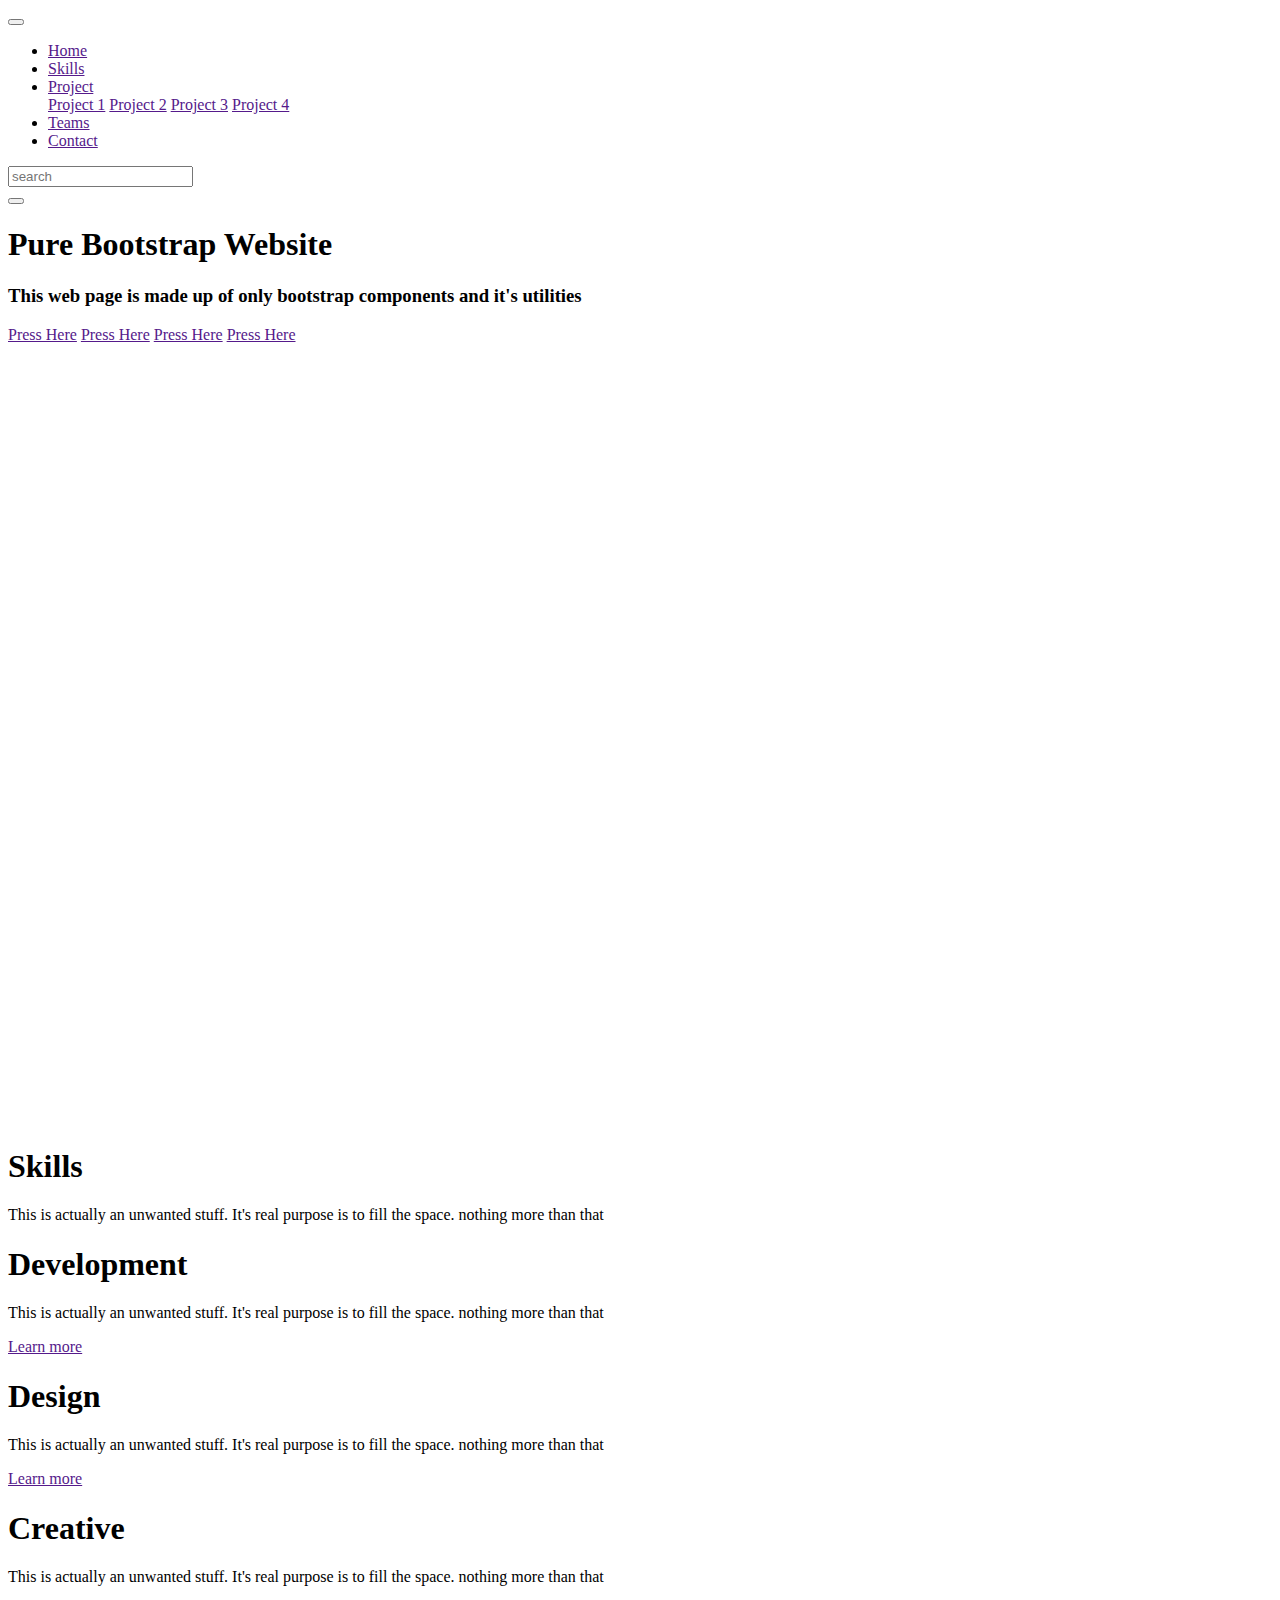
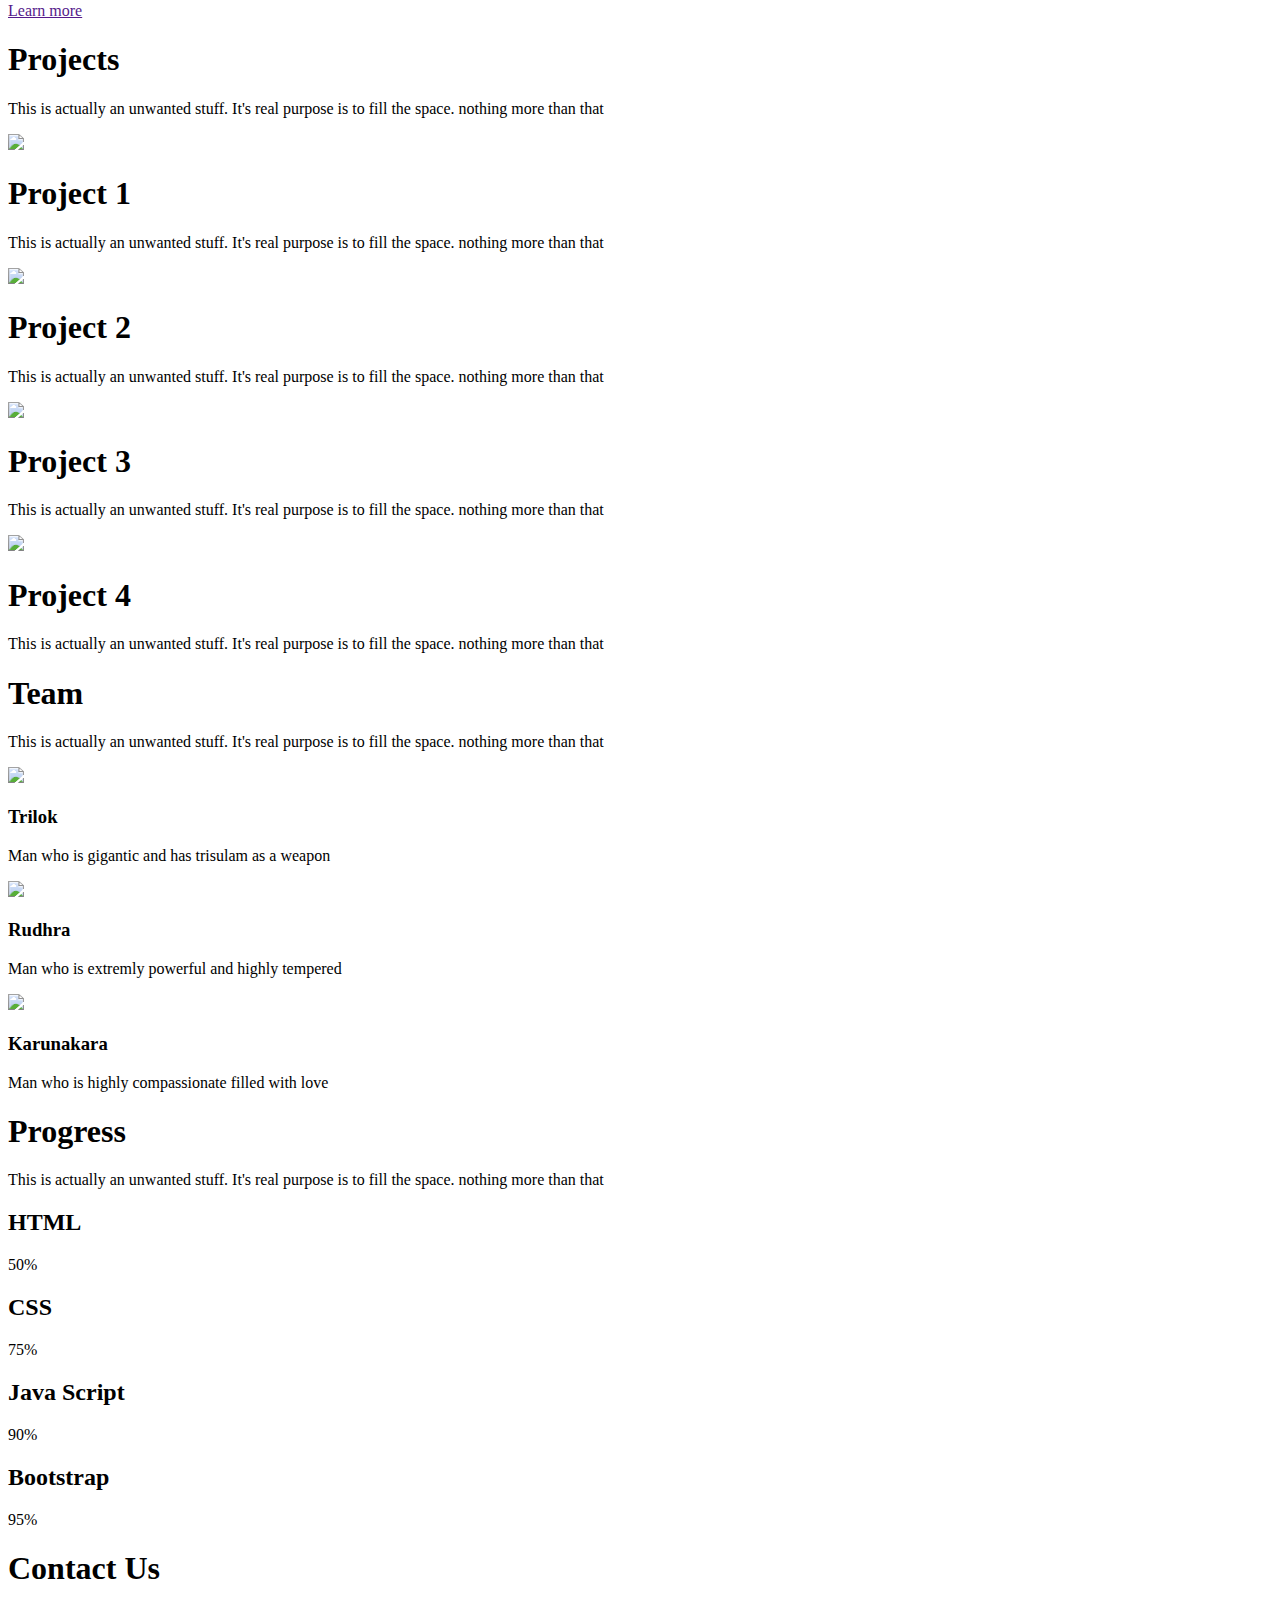
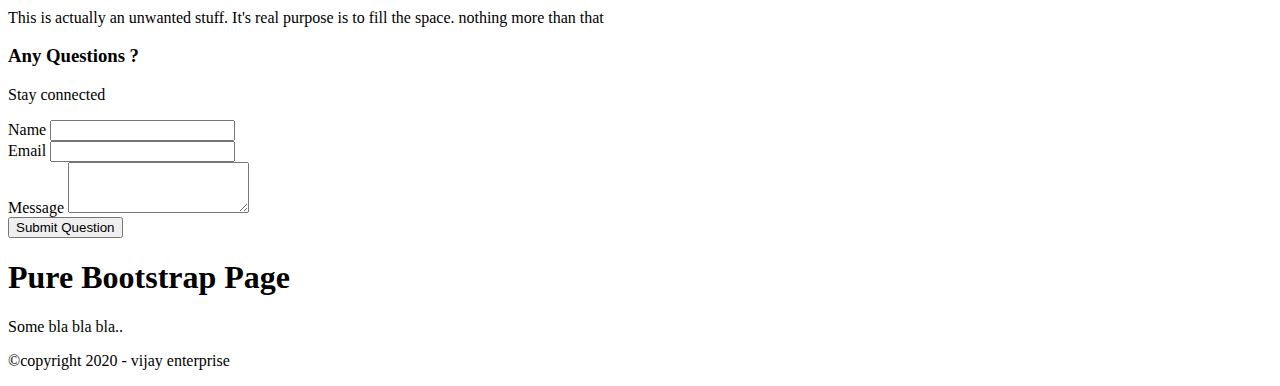
==== index.html @ 6c2223f8 "secondary added" ====
<!doctype html>
<html lang="en">

<head>
  <!-- Required meta tags -->
  <meta charset="utf-8">
  <meta name="viewport" content="width=device-width, initial-scale=1, shrink-to-fit=no">
  <link rel="title icon" type="image/png" href="images/title-img.png" />
  <!-- Bootstrap CSS -->
  <link rel="stylesheet" href="https://stackpath.bootstrapcdn.com/bootstrap/4.1.1/css/bootstrap.min.css"
    integrity="sha384-WskhaSGFgHYWDcbwN70/dfYBj47jz9qbsMId/iRN3ewGhXQFZCSftd1LZCfmhktB" crossorigin="anonymous">
  <!--    fontawesome-->
  <!-- <script defer src="https://use.fontawesome.com/releases/v5.0.13/js/all.js"
    integrity="sha384-xymdQtn1n3lH2wcu0qhcdaOpQwyoarkgLVxC/wZ5q7h9gHtxICrpcaSUfygqZGOe"
    crossorigin="anonymous"></script> -->
  <link rel="stylesheet" href="./font-awesome-4.7.0/css/font-awesome.min.css">
  <title>Pure Bootstrap Website</title>
</head>
<!-- *********************************nav bar***************************** -->
<nav class="navbar navbar-expand-sm bg-dark fixed-top">

  <a href="" class="navbar-brand text-warning">
    <i class="fa fa-podcast fa-2x" aria-hidden="true"></i>
  </a>
  <button type="button" class="navbar-toggler bg-light" data-toggle="collapse" data-target="#nav">
    <span class="navbar-toggler-icon"><i class="fa fa-bars fa-lg pt-1 text-muted" aria-hidden="true"></i></span>
  </button>

  <div class="collapse navbar-collapse justify-content-between" id="nav">
    <ul class="navbar-nav">
      <li class="nav-item px-2">
        <a href="" class="nav-link text-light text-uppercase font-weight-bold">Home</a>
      </li>
      <li class="nav-item px-2">
        <a href="" class="nav-link text-light text-uppercase font-weight-bold">Skills</a>
      </li>
      <li class="nav-item px-2 dropdown">
        <a href="" class="nav-link text-light text-uppercase font-weight-bold dropdown-toggle"
          data-toggle="dropdown">Project</a>
        <div class="dropdown-menu">
          <!-- css= display: none , position: absolute -->
          <a href="" class="dropdown-item">Project 1</a>
          <a href="" class="dropdown-item">Project 2</a>
          <a href="" class="dropdown-item">Project 3</a>
          <a href="" class="dropdown-item">Project 4</a>
        </div>
      </li>
      <li class="nav-item px-2">
        <a href="" class="nav-link text-light text-uppercase font-weight-bold">Teams</a>
      </li>
      <li class="nav-item px-2">
        <a href="" class="nav-link text-light text-uppercase font-weight-bold">Contact</a>
      </li>
    </ul>
    <form class="form-inline ml-2">
      <div class="input-group">
        <input type="text" placeholder="search" class="form-control">
        <div class="input-group-append">
          <button type="button" class="btn"><i class="fa fa-search text-muted"></i></button>
        </div>
      </div>
    </form>
  </div>

</nav>
<!-- *********************************nav bar ends***************************** -->

<!-- *********************************banner***************************** -->
<section>
  <div class="container-fluid">
    <div class="row bg-info justify-content-center align-items-center" style="height: 100vh;">
      <div class="col-sm-10 text-center">
        <h1 class="display-2 text-capitalise">
          <span class="text-warning">Pure Bootstrap</span>
          <span class="dispaly-2 font-weight-bold text-light">Website</span>
        </h1>
        <h3 class="font-weight-light font-italic text-light">This web page is made up of only bootstrap components and
          it's utilities </h3>
        <a href="" class="btn btn-primary btn-lg p-2 m-2">Press Here</a>
        <a href="" class="btn btn-danger btn-lg p-2 m-2">Press Here</a>
        <a href="" class="btn btn-success btn-lg p-2 m-2">Press Here</a>
        <a href="" class="btn btn-secondary btn-lg p-2 m-2">Press Here</a>
      </div>
    </div>
  </div>
</section>
<!-- *********************************end of banner***************************** -->

<!-- *********************************Skills***************************** -->
<section class="bg-light p-5">
  <div class="container-fluid">
    <!-- *********************************title***************************** -->
    <div class="row">
      <div class="col text-center mb-3">
        <h1 class="text-warning display-2">Skills</h1>
        <p class="lead text-secondary">This is actually an unwanted stuff. It's real purpose is to fill the space.
          nothing more than that</p>
      </div>
    </div>
    <!-- *********************************end of title***************************** -->
    <div class="row">
      <div class="col-lg-4 text-center col-sm-10 mx-auto mb-4">
        <i class="fa fa-desktop fa-5x text-warning mb-2" aria-hidden="true"></i>
        <h1 class="text-secondary">Development</h1>
        <p class="text-muted my-3">This is actually an unwanted stuff. It's real purpose is to fill the space. nothing
          more than that</p>
        <a href="" class="btn btn-outline-warning">Learn more</a>
      </div>
      <div class="col-lg-4 text-center col-sm-10 mx-auto mb-4">
        <i class="fa fa-edit fa-5x text-warning mb-2" aria-hidden="true"></i>
        <h1 class="text-secondary">Design</h1>
        <p class="text-muted my-3">This is actually an unwanted stuff. It's real purpose is to fill the space. nothing
          more than that</p>
        <a href="" class="btn btn-outline-warning">Learn more</a>
      </div>
      <div class="col-lg-4 text-center col-sm-10 mx-auto mb-4">
        <i class="fa fa-cogs fa-5x text-warning mb-2" aria-hidden="true"></i>
        <h1 class="text-secondary">Creative</h1>
        <p class="text-muted my-3">This is actually an unwanted stuff. It's real purpose is to fill the space. nothing
          more than that</p>
        <a href="" class="btn btn-outline-warning">Learn more</a>
      </div>
    </div>
  </div>
</section>
<!-- *********************************ends of Skills***************************** -->

<!-- *********************************Project***************************** -->
<section class="p-5">
  <div class="container-fluid">
    <!-- *********************************title***************************** -->
    <div class="row">
      <div class="col text-center mb-3">
        <h1 class="text-warning display-2">Projects</h1>
        <p class="lead text-secondary">This is actually an unwanted stuff. It's real purpose is to fill the space.
          nothing more than that</p>
      </div>
    </div>
    <!-- *********************************end of title***************************** -->
    <div class="row">
      <div class="col-lg-3 col-sm-6">
        <img src="./images/project1.jpg" class="img-thumbnail">
        <!-- or use img-fluid css= "max-width:100% ; height:auto" -->
        <h1 class="text-warning my-3">Project 1</h1>
        <p class="text-muted">This is actually an unwanted stuff. It's real purpose is to fill the space. nothing more
          than that</p>
      </div>
      <div class="col-lg-3 col-sm-6">
        <img src="./images/project2.jpg" class="img-thumbnail">
        <h1 class="text-warning my-3">Project 2</h1>
        <p class="text-muted">This is actually an unwanted stuff. It's real purpose is to fill the space. nothing more
          than that</p>
      </div>
      <div class="col-lg-3 col-sm-6">
        <img src="./images/project3.jpg" class="img-thumbnail">
        <h1 class="text-warning my-3">Project 3</h1>
        <p class="text-muted">This is actually an unwanted stuff. It's real purpose is to fill the space. nothing more
          than that</p>
      </div>
      <div class="col-lg-3 col-sm-6">
        <img src="./images/project4.jpg" class="img-thumbnail">
        <h1 class="text-warning my-3">Project 4</h1>
        <p class="text-muted">This is actually an unwanted stuff. It's real purpose is to fill the space. nothing more
          than that</p>
      </div>
    </div>
  </div>
</section>
<!-- *********************************ends of Project***************************** -->

<!-- *********************************Team***************************** -->
<section class="p-sm-5 p-2 bg-secondary">
  <div class="container-fluid">
    <!-- *********************************title***************************** -->
    <div class="row">
      <div class="col text-center mb-3">
        <h1 class="text-warning display-2">Team</h1>
        <p class="lead text-light">This is actually an unwanted stuff. It's real purpose is to fill the space. nothing
          more than that</p>
      </div>
    </div>
    <!-- *********************************end of title***************************** -->
    <div class="row">
      <div class="col-lg-4 col-sm-10 mb-3 mx-auto">
        <div class="card">
          <!-- css= display:flex; flex-direction:column; position:relative -->
          <img src="./images/kid1.jpg" class="card-img-top">
          <div class="card-body">
            <div class="card-title">
              <h3 class="text-muted">Trilok</h3>
            </div>
            <div class="card-subtitle">
              <P class="lead">Man who is gigantic and has trisulam as a weapon</P>
            </div>
            <div class="text-right">
              <a href="" class="text-primary mx-2"><i class="fa fa-facebook-square fa-2x" aria-hidden="true"></i></a>
              <a href="" class="text-info mx-2"><i class="fa fa-twitter  fa-2x" aria-hidden="true"></i></a>
              <a href="" class="text-danger mx-2"><i class="fa fa-youtube-play  fa-2x" aria-hidden="true"></i></a>
            </div>
          </div>
        </div>
      </div>
      <div class="col-lg-4 col-sm-10 mb-3 mx-auto">
        <div class="card">
          <!-- css= display:flex; flex-direction:column; position:relative -->
          <img src="./images/kid2.jpg" class="card-img-top">
          <div class="card-body">
            <div class="card-title">
              <h3 class="text-muted">Rudhra</h3>
            </div>
            <div class="card-subtitle">
              <P class="lead">Man who is extremly powerful and highly tempered</P>
            </div>
            <div class="text-right">
              <a href="" class="text-primary mx-2"><i class="fa fa-facebook-square fa-2x" aria-hidden="true"></i></a>
              <a href="" class="text-info mx-2"><i class="fa fa-twitter  fa-2x" aria-hidden="true"></i></a>
              <a href="" class="text-danger mx-2"><i class="fa fa-youtube-play  fa-2x" aria-hidden="true"></i></a>
            </div>
          </div>
        </div>
      </div>
      <div class="col-lg-4 col-sm-10 mb-3 mx-auto">
        <div class="card">
          <!-- css= display:flex; flex-direction:column; position:relative -->
          <img src="./images/kid3.jpg" class="card-img-top">
          <div class="card-body">
            <div class="card-title">
              <h3 class="text-muted">Karunakara</h3>
            </div>
            <div class="card-subtitle">
              <P class="lead">Man who is highly compassionate filled with love</P>
            </div>
            <div class="text-right">
              <a href="" class="text-primary mx-2"><i class="fa fa-facebook-square fa-2x" aria-hidden="true"></i></a>
              <a href="" class="text-info mx-2"><i class="fa fa-twitter  fa-2x" aria-hidden="true"></i></a>
              <a href="" class="text-danger mx-2"><i class="fa fa-youtube-play  fa-2x" aria-hidden="true"></i></a>
            </div>
          </div>
        </div>
      </div>
    </div>
  </div>
</section>
<!-- *********************************ends of Team***************************** -->

<!-- *********************************Progress bar***************************** -->
<section class="p-lg-5 p-sm-5 mx-sm-4">
  <div class="container-fluid">
    <!-- *********************************title***************************** -->
    <div class="row">
      <div class="col text-center mb-3">
        <h1 class="text-warning display-2">Progress</h1>
        <p class="lead text-secondary">This is actually an unwanted stuff. It's real purpose is to fill the space.
          nothing
          more than that</p>
      </div>
    </div>
    <!-- *********************************end of title***************************** -->
    <div class="row justify-content-center">
      <div class="col-lg-6 text-secondary">
        <h2>HTML</h2>
        <div class="progress bg-secondary mb-3">
          <div class="progress-bar bg-primary" style="width: 50%">50%</div>
        </div>
        <h2>CSS</h2>
        <div class="progress bg-secondary mb-3">
          <div class="progress-bar bg-warning" style="width: 75%">75%</div>
        </div>
        <h2>Java Script</h2>
        <div class="progress bg-secondary mb-3">
          <div class="progress-bar bg-danger" style="width: 90%">90%</div>
        </div>
        <h2>Bootstrap</h2>
        <div class="progress bg-secondary mb-3">
          <div class="progress-bar bg-success" style="width: 95%">95%</div>
        </div>
      </div>
    </div>
  </div>
</section>
<!-- *********************************ends of Progress bar***************************** -->

<!-- *********************************Content***************************** -->
<section class="p-5 bg-light">
  <div class="container-fluid">
    <!-- *********************************title***************************** -->
    <div class="row">
      <div class="col text-center mb-3">
        <h1 class="text-warning display-2">Contact Us</h1>
        <p class="lead text-secondary">This is actually an unwanted stuff. It's real purpose is to fill the space.
          nothing more than that</p>
      </div>
    </div>
    <!-- *********************************end of title***************************** -->
    <div class="row justify-content-center">
      <div class="col-lg-6 col-md-8 col-sm-10">
        <div class="text-center text-secondary">
          <h3>Any Questions ?</h3>
          <p>Stay connected</p>
        </div>
        <form class="text-muted">
          <div class="form-group">
            <label for="name">Name</label>
            <input type="text" id="name" class="form-control">
          </div>
          <div class="form-group">
            <label for="email">Email</label>
            <input type="email" id="email" class="form-control">
          </div>
          <div class="form-group">
            <label for="message">Message</label>
            <textarea id="message" class="form-control" rows="3"></textarea>
          </div>
          <button type="submit" class="btn btn-outline-warning btn-block">Submit Question</button>
        </form>
      </div>
    </div>
  </div>
</section>
<!-- *********************************ends of Content***************************** -->

<!-- *********************************footer***************************** -->
<footer class="bg-dark">
  <div class="container">
    <div class="row">
      <div class="col text-center">
        <h1 class="font-weight-light text-white text-capitalize p-3">Pure Bootstrap Page</h1>
        <p class="font-weight-light font-italic text-light text-capitalize p-3">Some bla bla bla..</p>
        <P class="text-light py-4 m-0">&copy;copyright 2020 - vijay enterprise</P>
      </div>
    </div>
  </div>
</footer>
<!-- *********************************ends of footer***************************** -->




<!-- jQuery first, then Popper.js, then Bootstrap JS -->
<script src="https://code.jquery.com/jquery-3.3.1.slim.min.js"
  integrity="sha384-q8i/X+965DzO0rT7abK41JStQIAqVgRVzpbzo5smXKp4YfRvH+8abtTE1Pi6jizo" crossorigin="anonymous"></script>
<script src="https://cdnjs.cloudflare.com/ajax/libs/popper.js/1.14.3/umd/popper.min.js"
  integrity="sha384-ZMP7rVo3mIykV+2+9J3UJ46jBk0WLaUAdn689aCwoqbBJiSnjAK/l8WvCWPIPm49" crossorigin="anonymous"></script>
<script src="https://stackpath.bootstrapcdn.com/bootstrap/4.1.1/js/bootstrap.min.js"
  integrity="sha384-smHYKdLADwkXOn1EmN1qk/HfnUcbVRZyYmZ4qpPea6sjB/pTJ0euyQp0Mk8ck+5T" crossorigin="anonymous"></script>
</body>

</html>
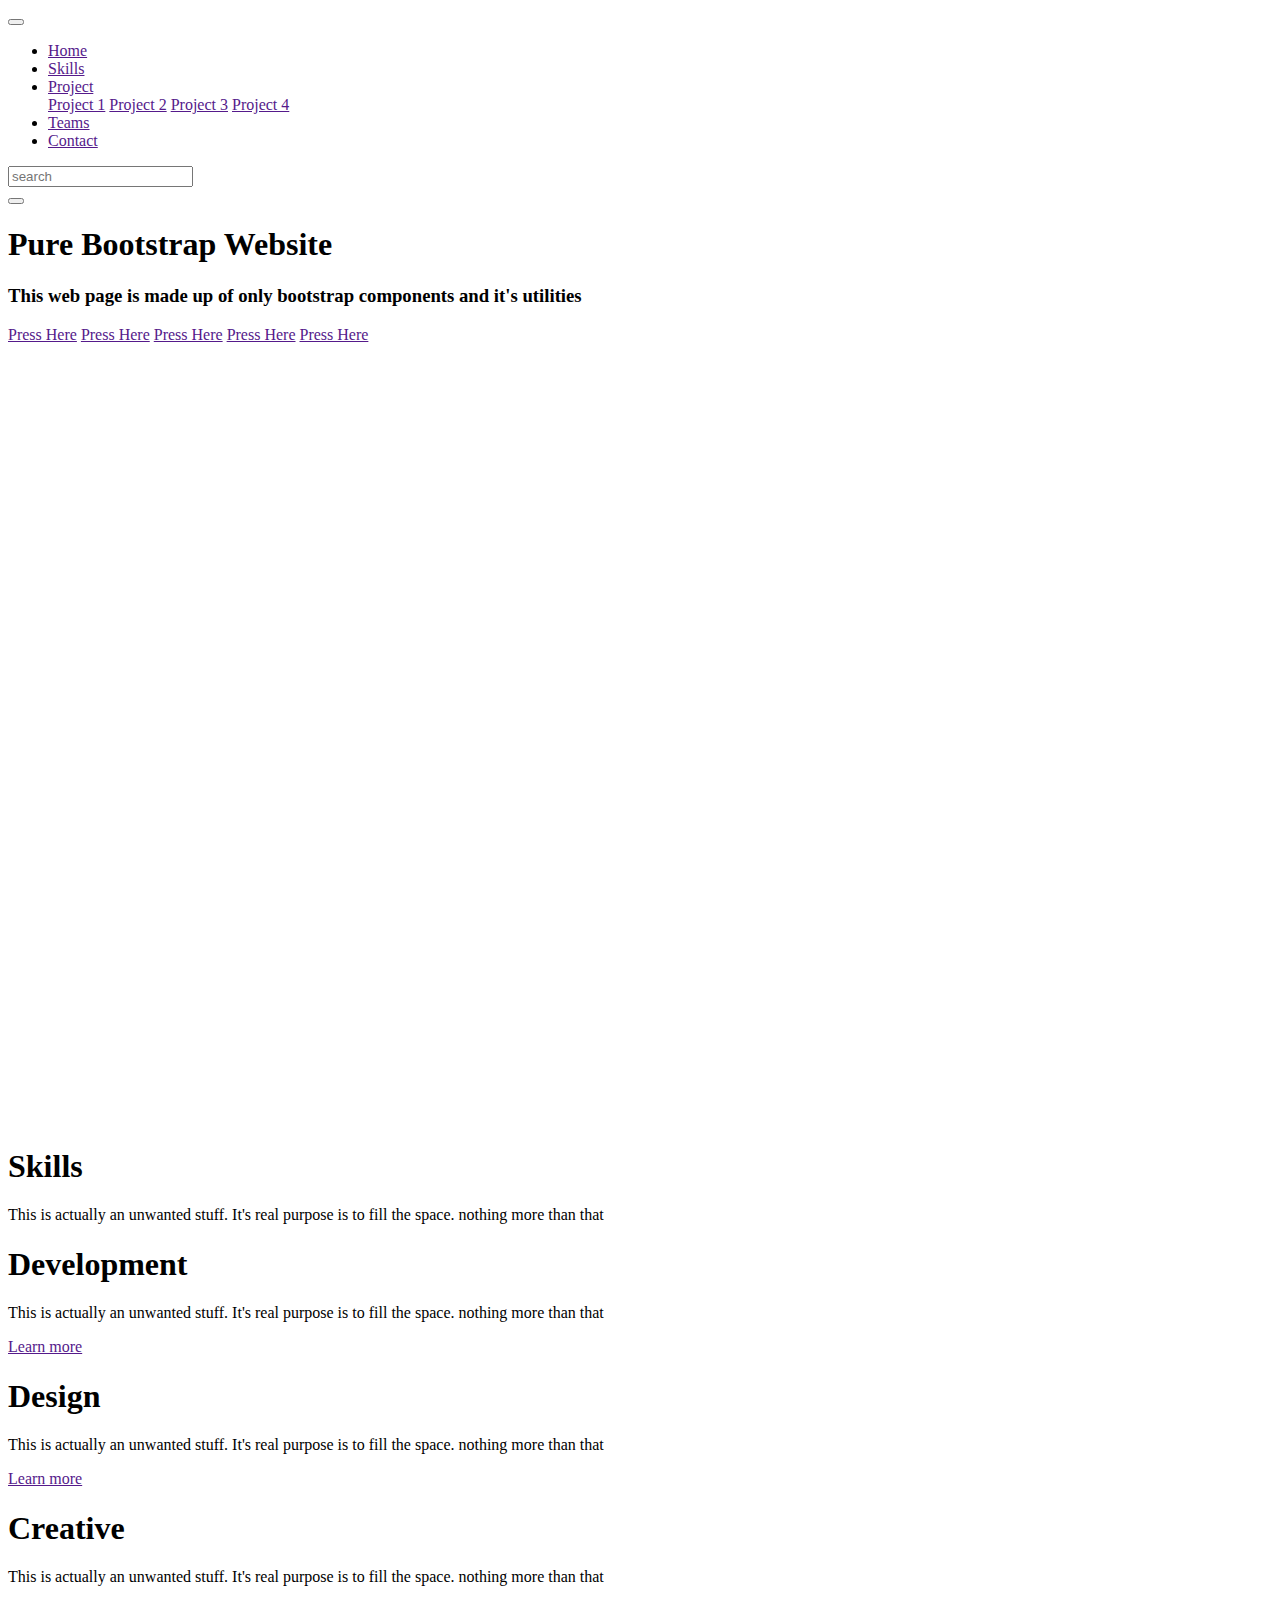
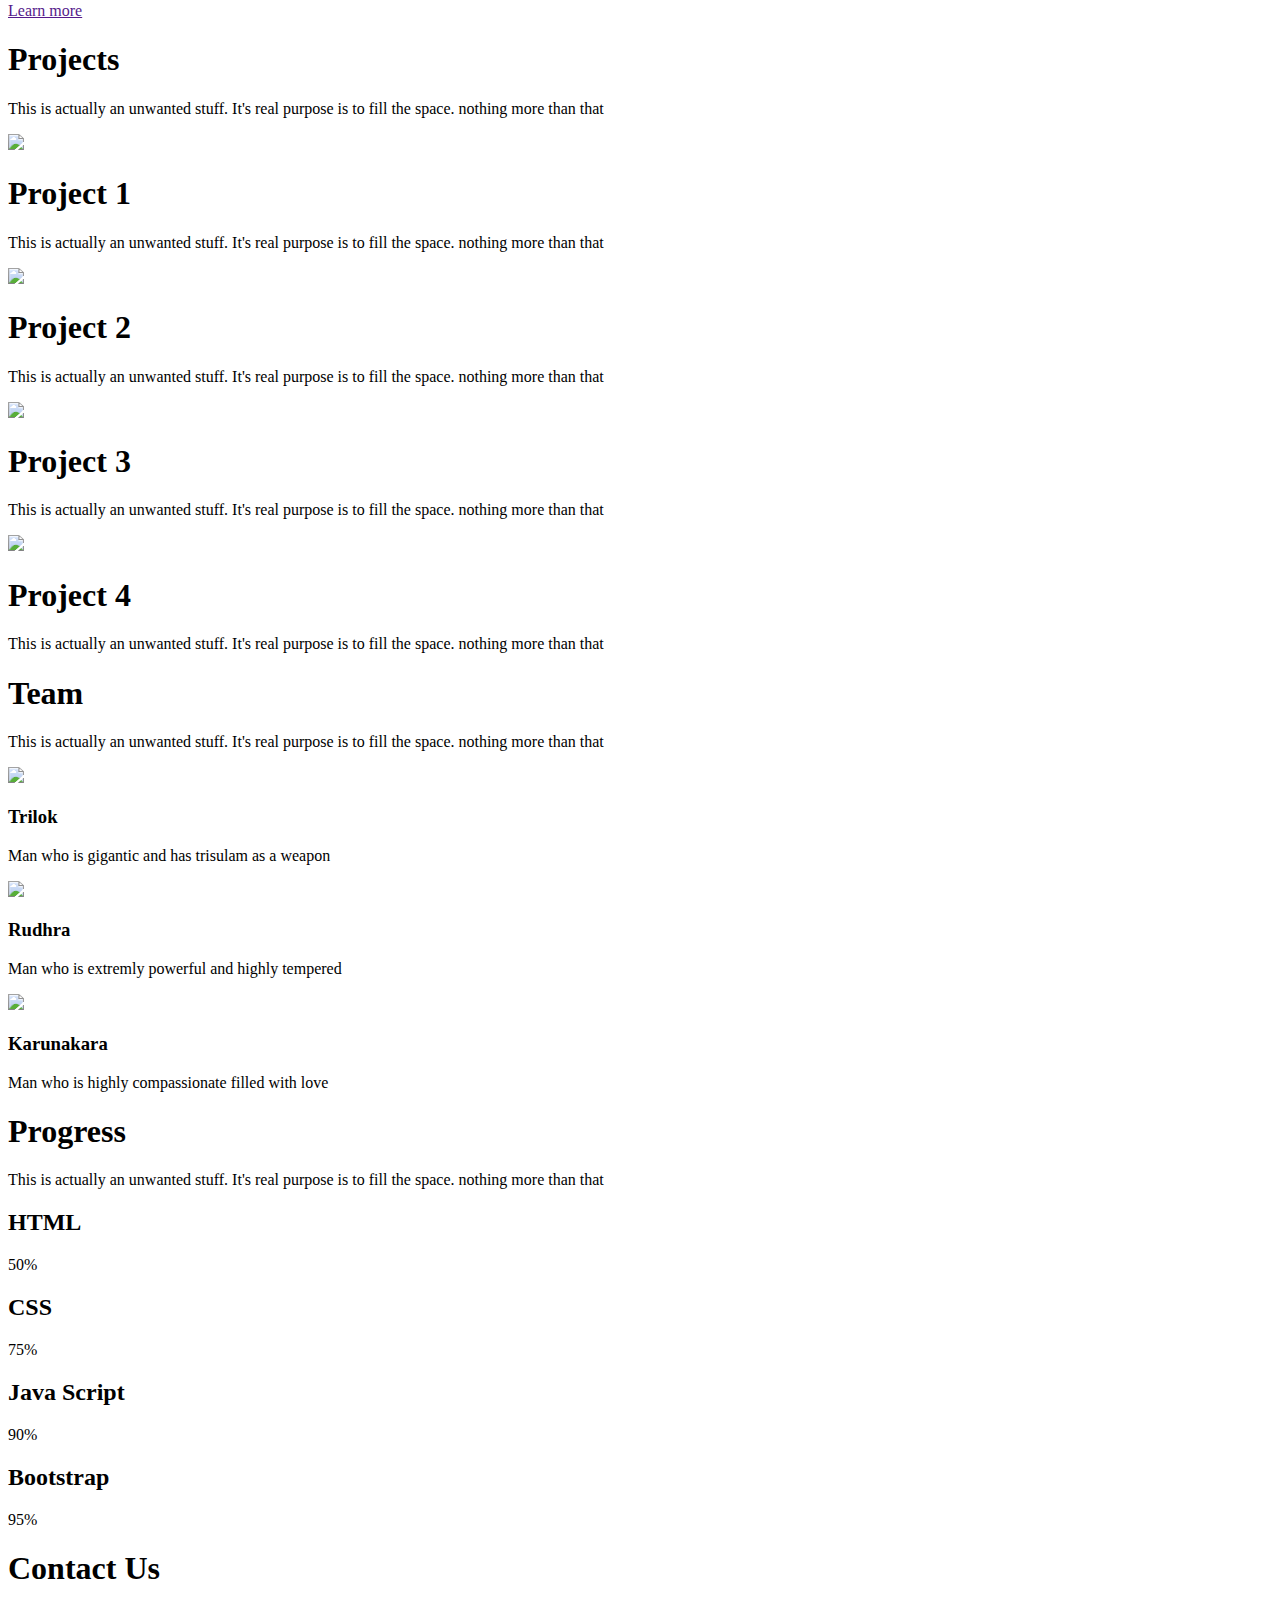
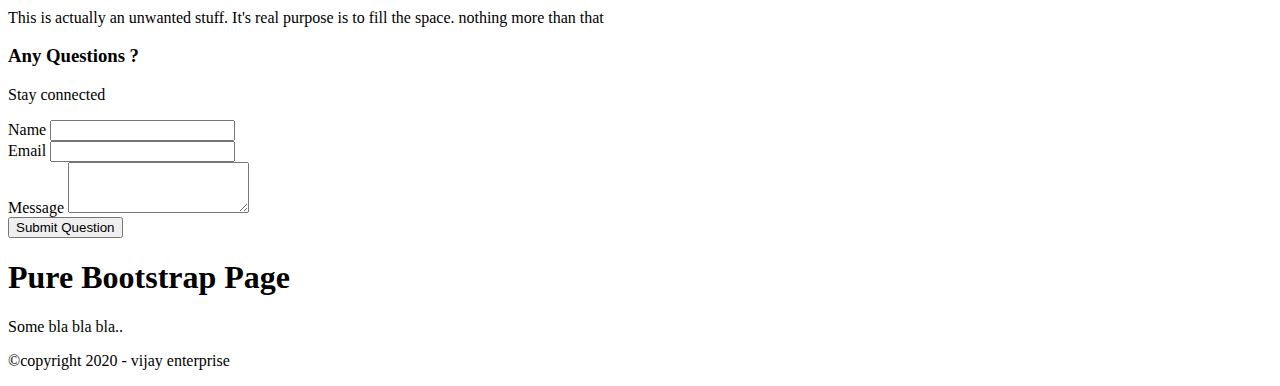
==== commit 232d7c8e: "dark added" ====
--- a/index.html
+++ b/index.html
@@ -80,6 +80,7 @@
         <a href="" class="btn btn-danger btn-lg p-2 m-2">Press Here</a>
         <a href="" class="btn btn-success btn-lg p-2 m-2">Press Here</a>
         <a href="" class="btn btn-secondary btn-lg p-2 m-2">Press Here</a>
+        <a href="" class="btn btn-dark btn-lg p-2 m-2">Press Here</a>
       </div>
     </div>
   </div>
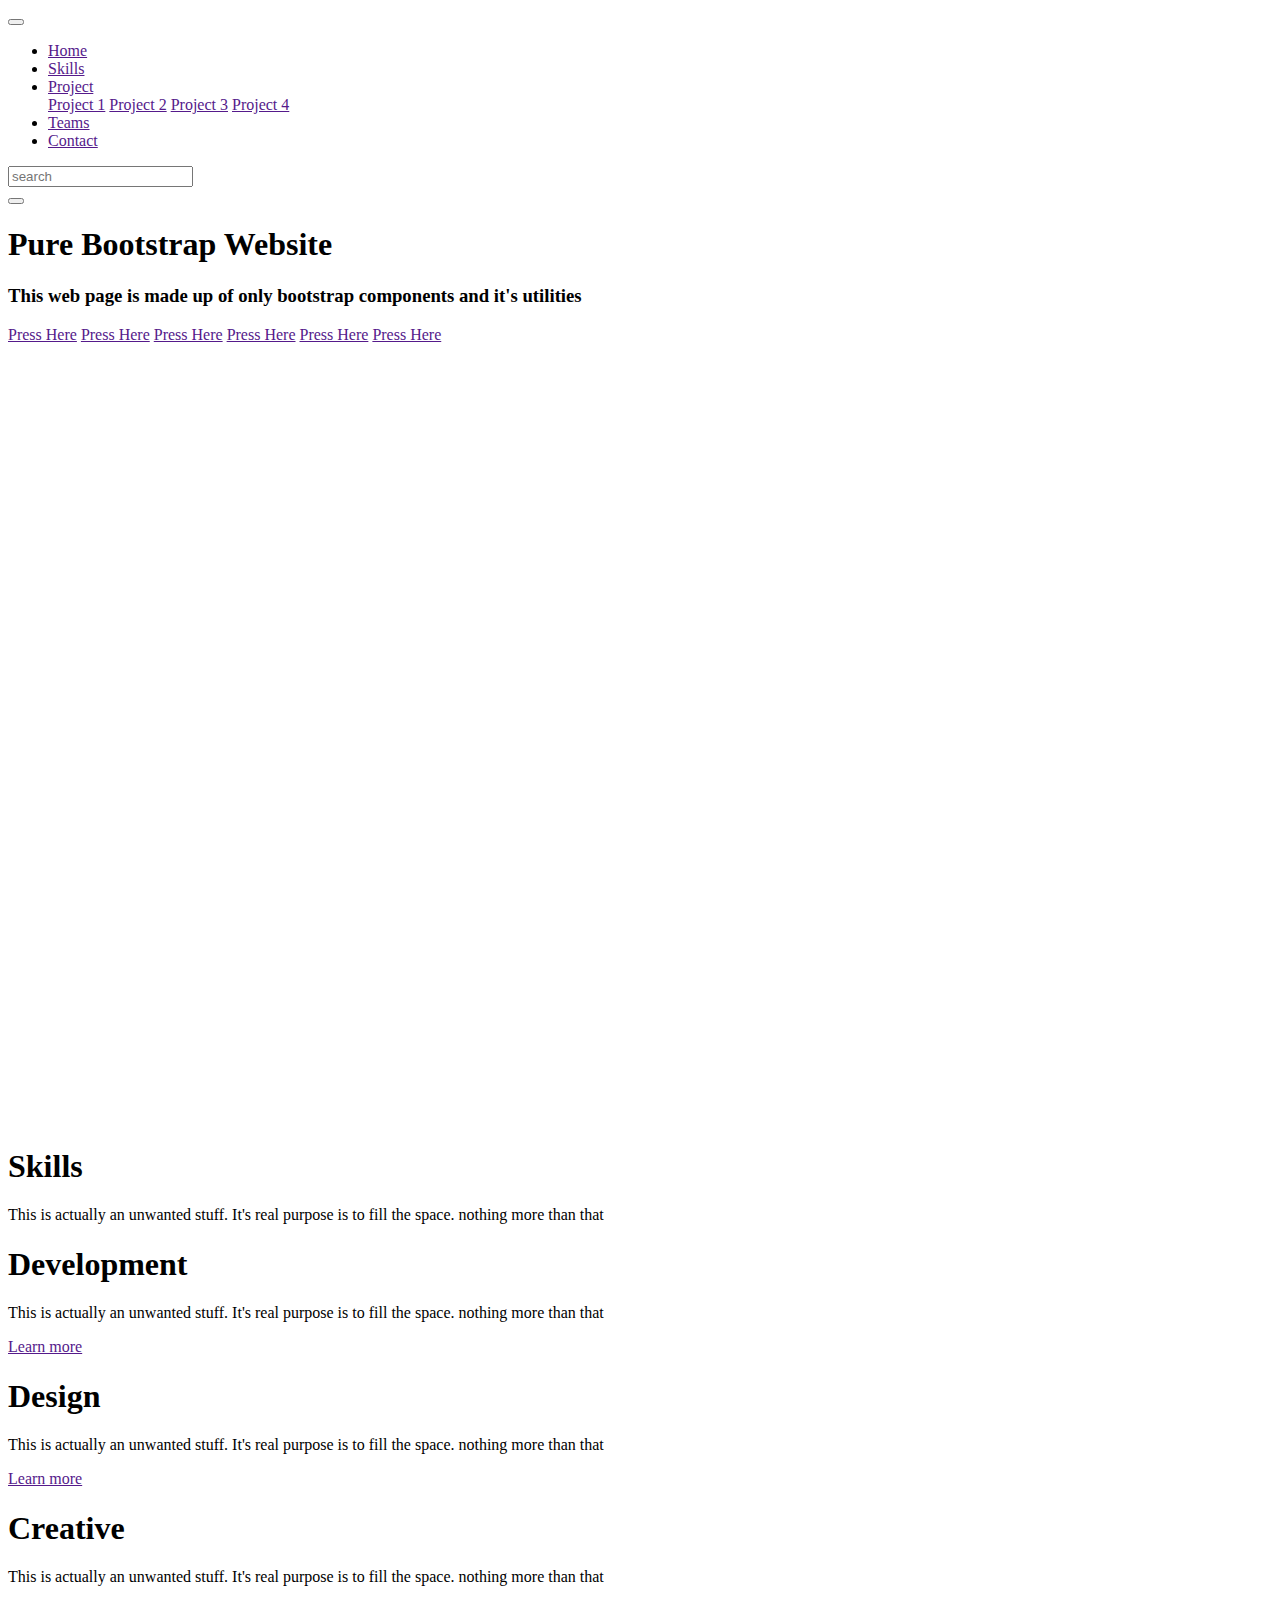
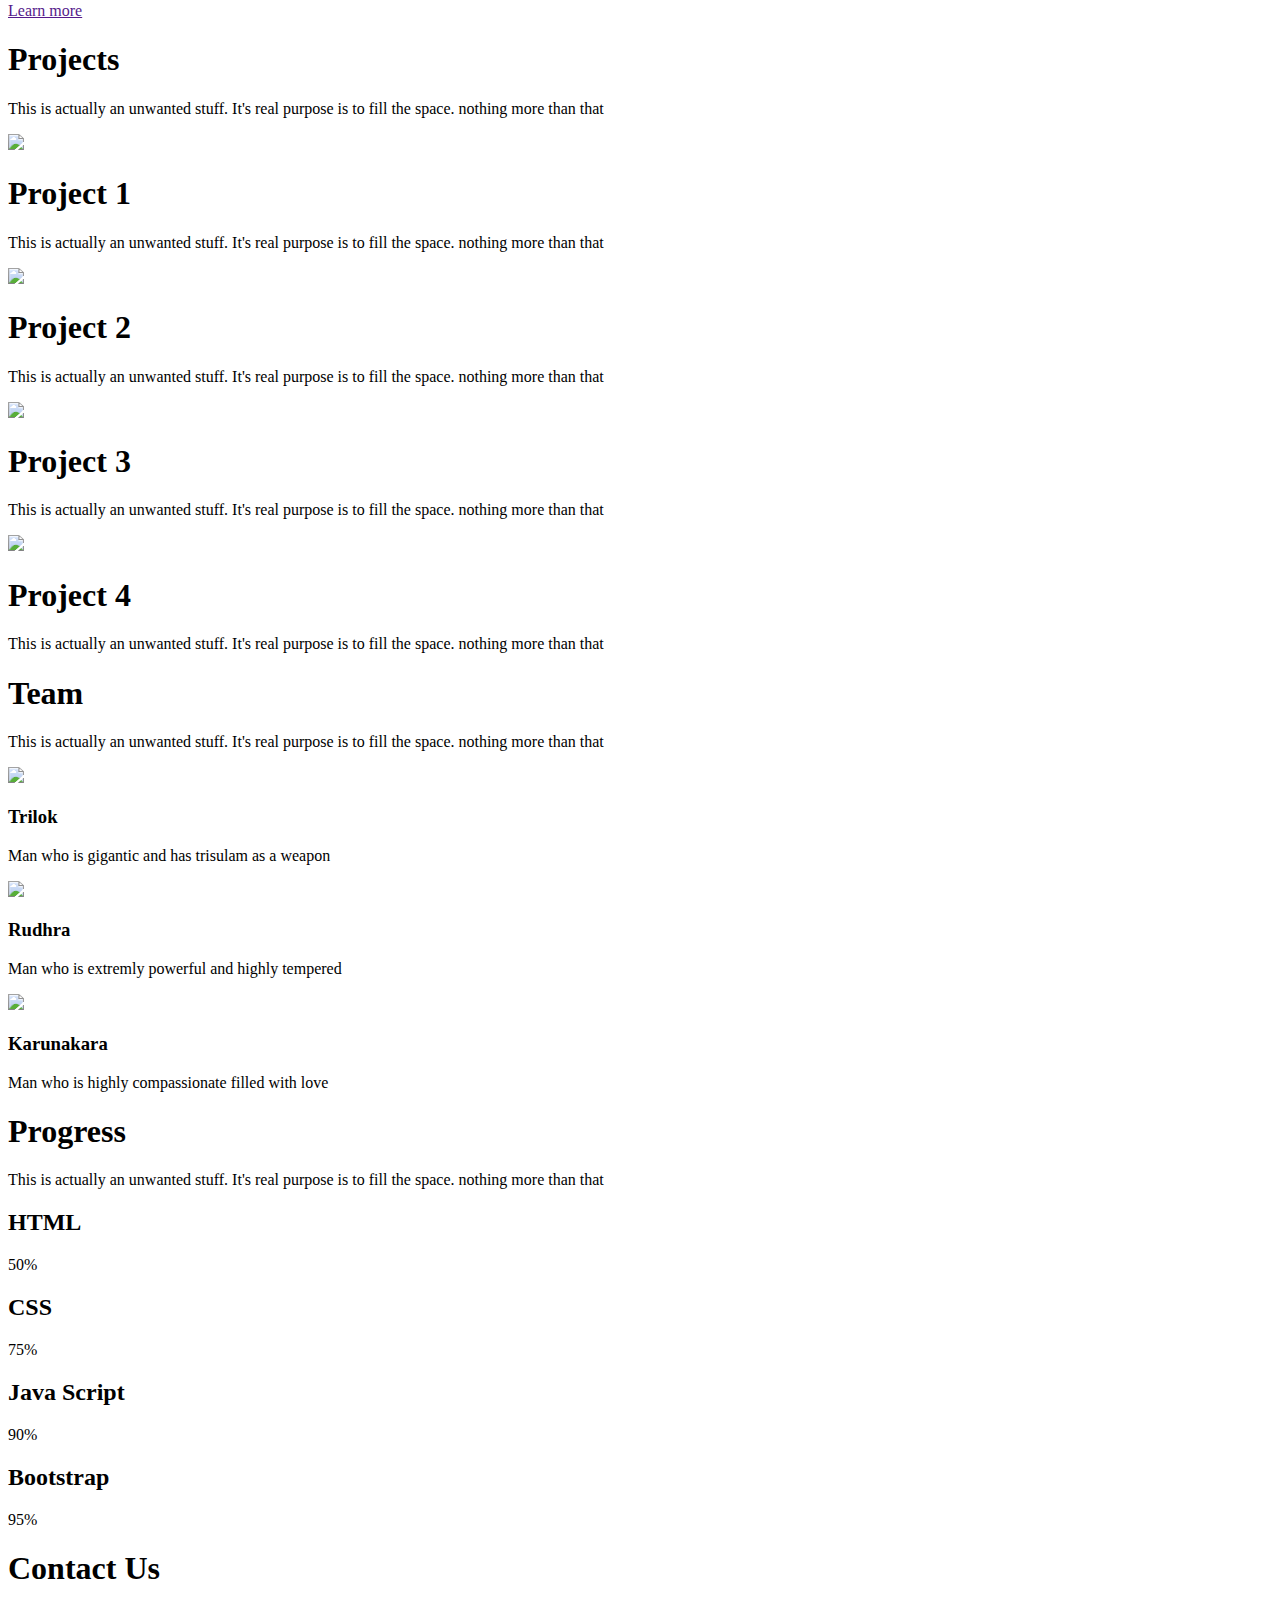
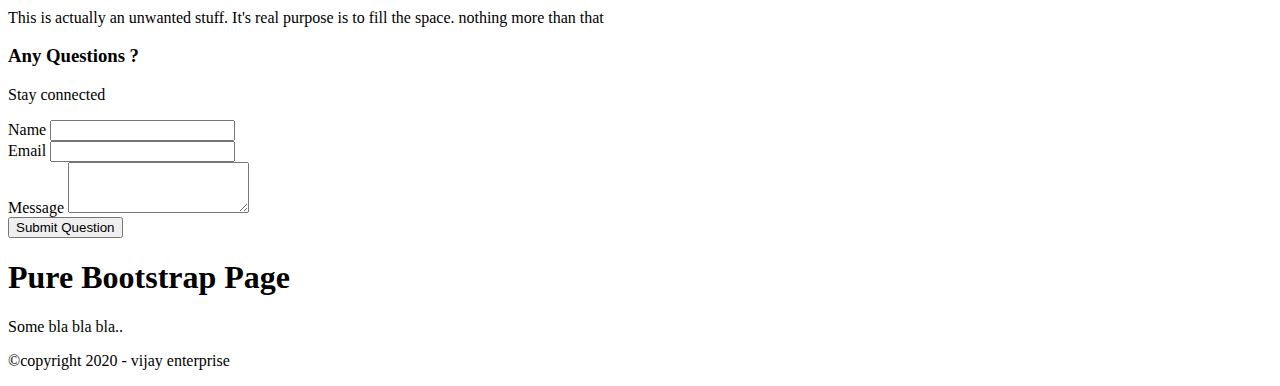
==== commit d42ef8e2: "merged in feature branch" ====
--- a/index.html
+++ b/index.html
@@ -79,6 +79,7 @@
         <a href="" class="btn btn-primary btn-lg p-2 m-2">Press Here</a>
         <a href="" class="btn btn-danger btn-lg p-2 m-2">Press Here</a>
         <a href="" class="btn btn-success btn-lg p-2 m-2">Press Here</a>
+        <a href="" class="btn btn-warning btn-lg p-2 m-2">Press Here</a>
         <a href="" class="btn btn-secondary btn-lg p-2 m-2">Press Here</a>
         <a href="" class="btn btn-dark btn-lg p-2 m-2">Press Here</a>
       </div>
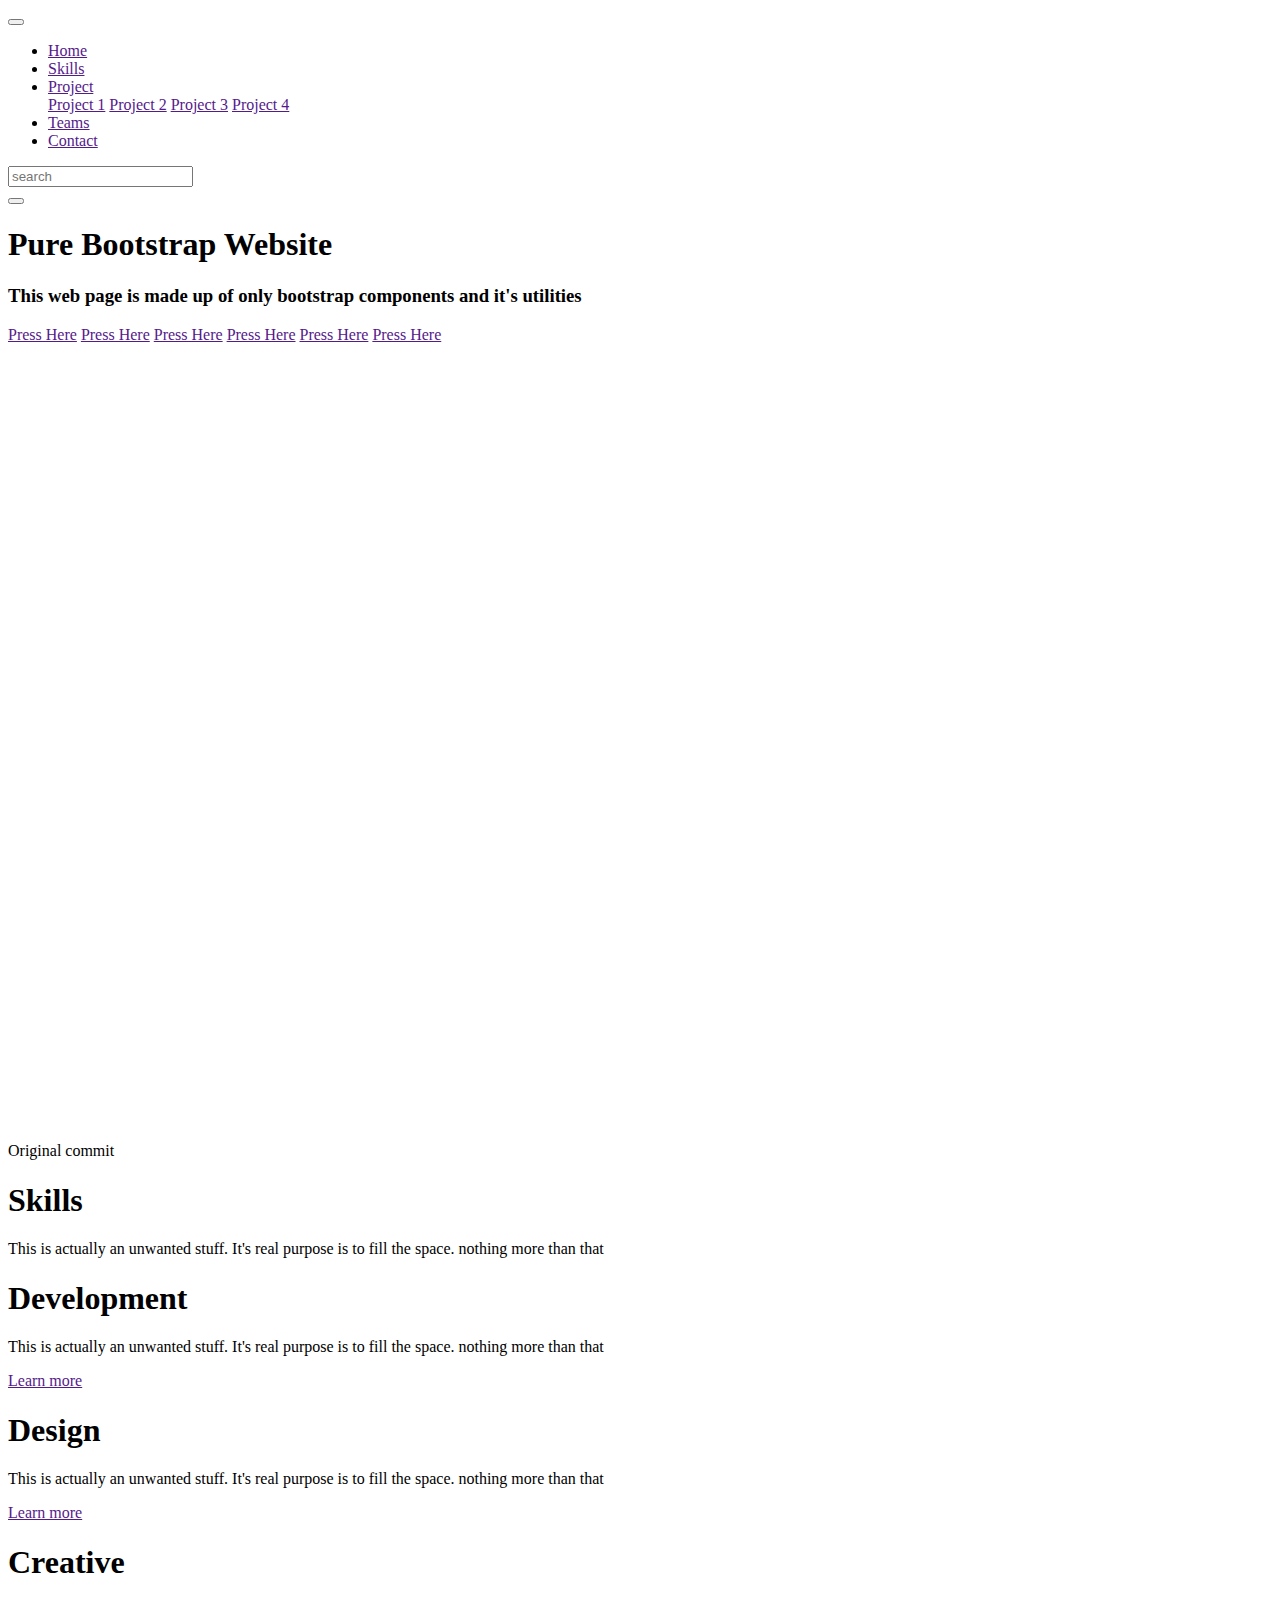
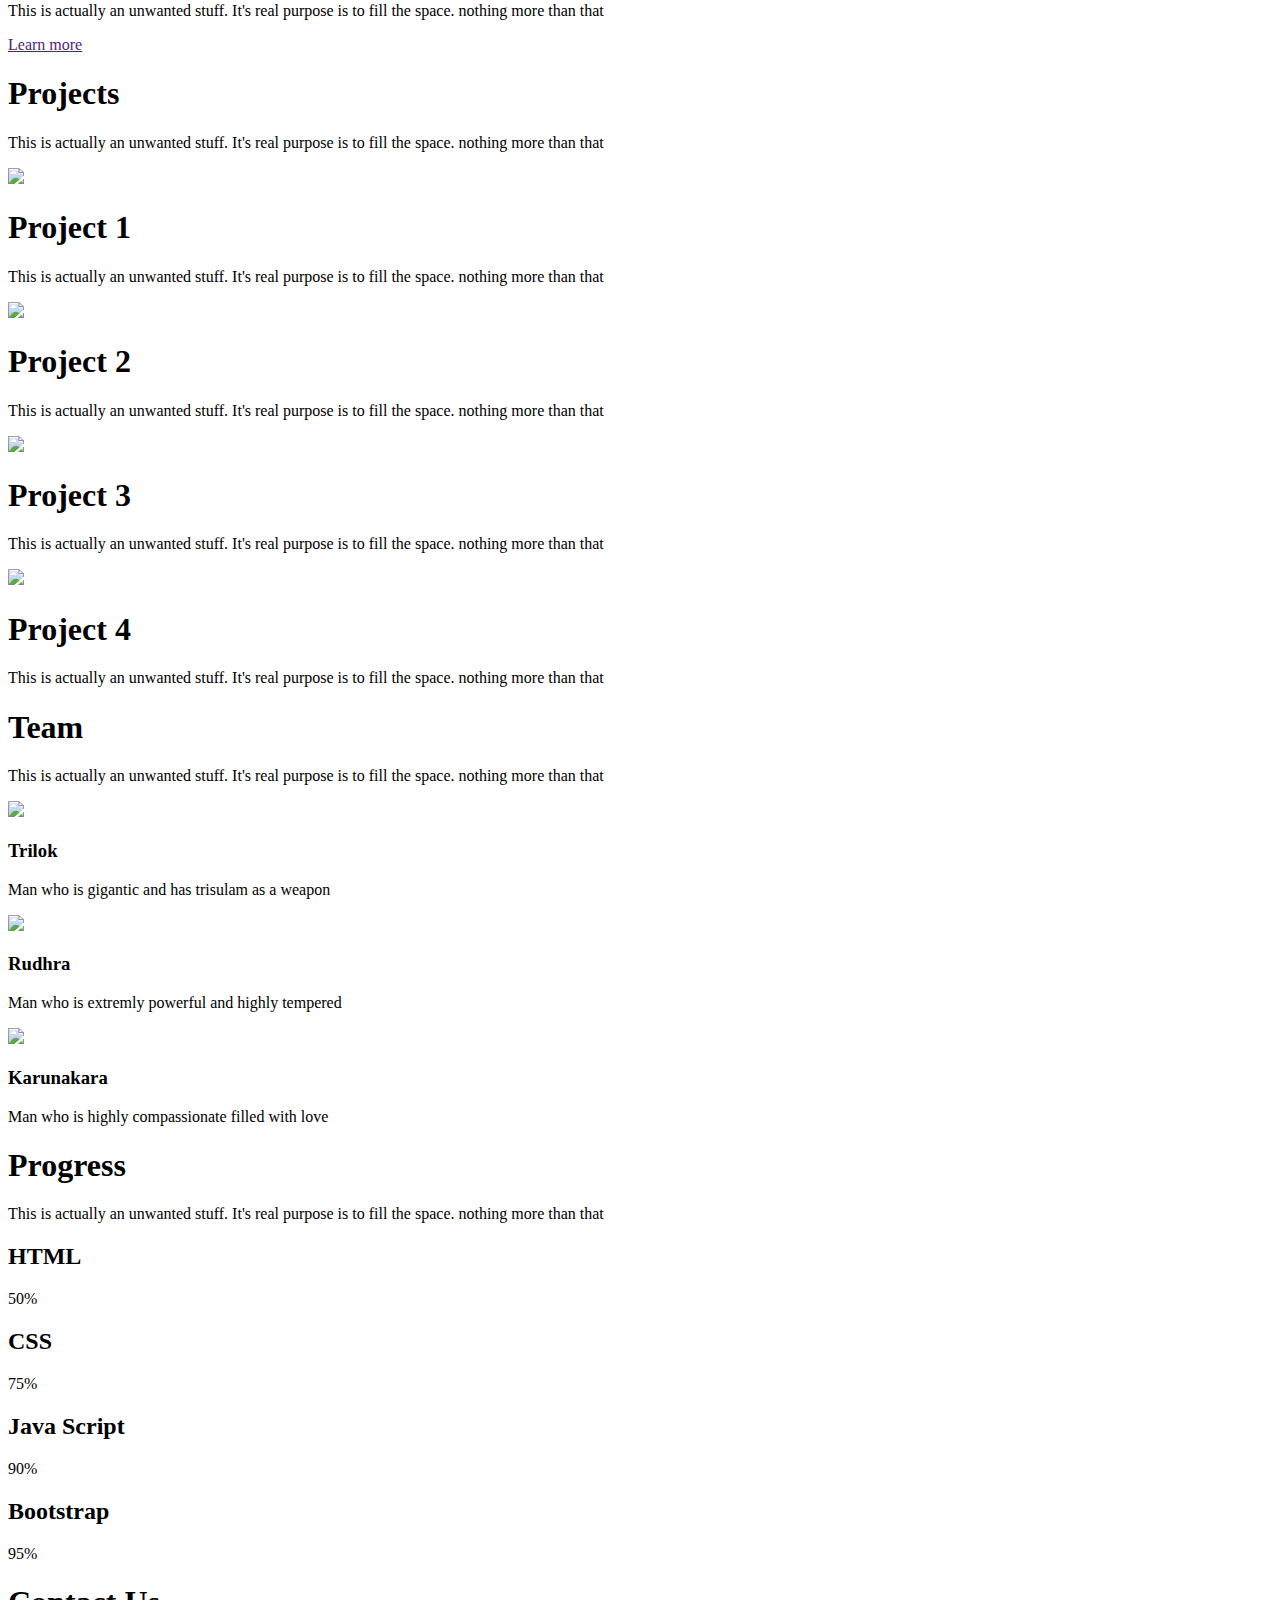
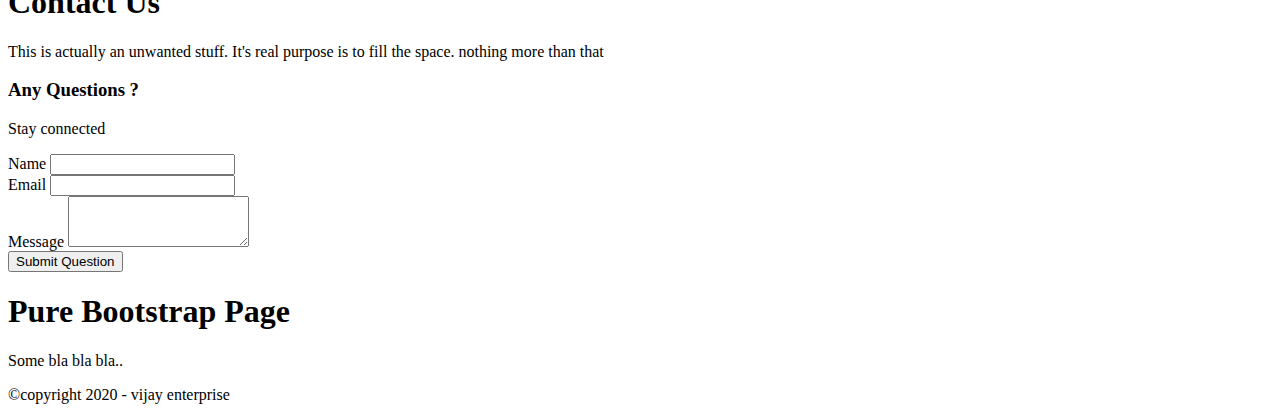
==== commit 735d86ef: "added checkup para" ====
--- a/index.html
+++ b/index.html
@@ -87,6 +87,18 @@
   </div>
 </section>
 <!-- *********************************end of banner***************************** -->
+<!-- git sync checkup -->
+<section>
+  <div class="container-fluid">
+    <div class="row">
+      <div class="col-6">
+        <p>Original commit</p>
+      </div>
+      <div class="col-6"></div>
+    </div>
+  </div>
+</section>
+<!-- git sync checkup -->
 
 <!-- *********************************Skills***************************** -->
 <section class="bg-light p-5">
